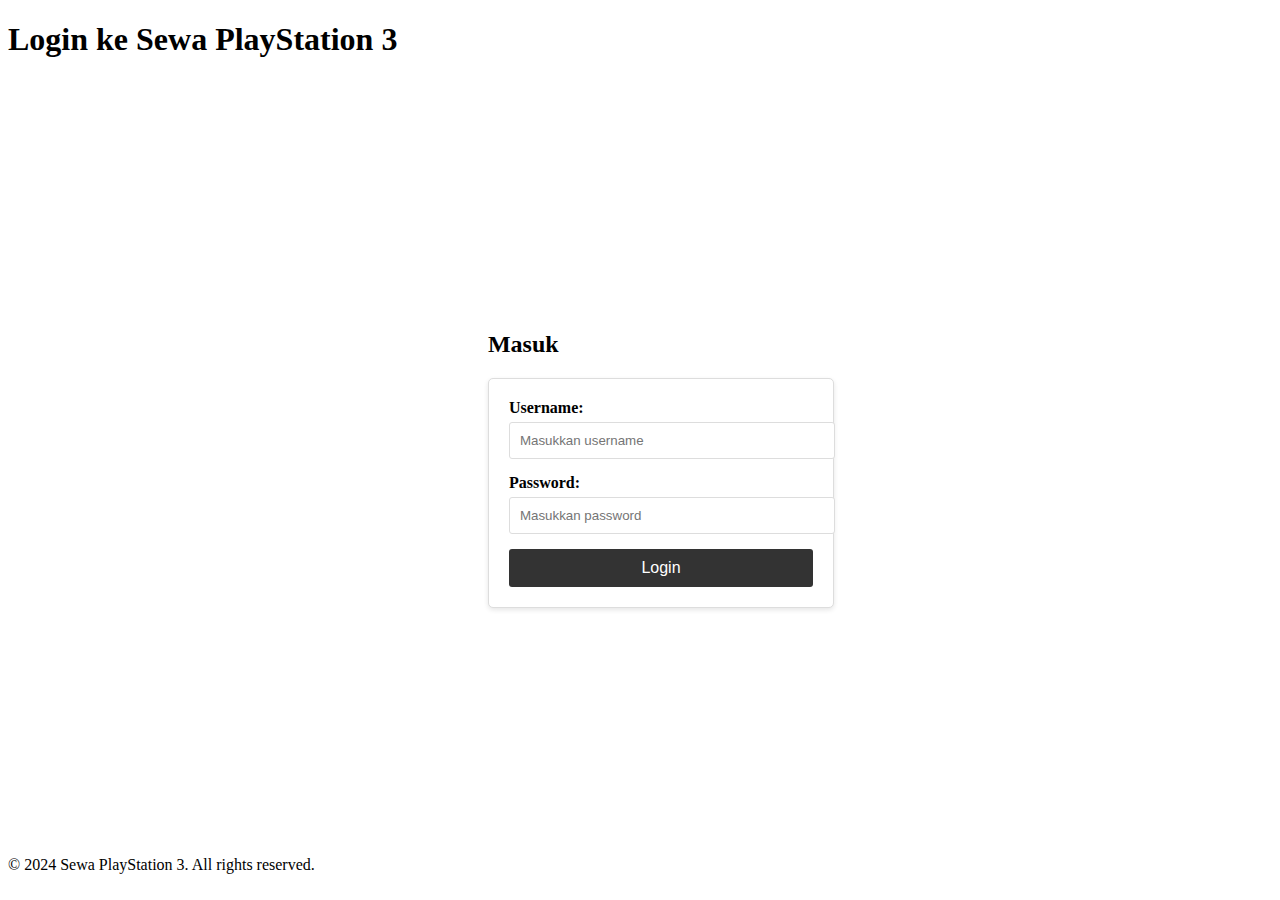
==== halaman_login_beranda/login.html @ 421c68fb "." ====
<!DOCTYPE html>
<html lang="id">
<head>
    <meta charset="UTF-8">
    <meta name="viewport" content="width=device-width, initial-scale=1.0">
    <title>Login - Sewa PlayStation 3</title>
    <link rel="stylesheet" href="styleslogin.css">
</head>
<body>
    <header>
        <h1>Login ke Sewa PlayStation 3</h1>
    </header>
    <main>
        <section id="login">
            <h2>Masuk</h2>
            <form action="index.html" method="GET">
                <label for="username">Username:</label>
                <input type="text" id="username" name="username" placeholder="Masukkan username" required>
                
                <label for="password">Password:</label>
                <input type="password" id="password" name="password" placeholder="Masukkan password" required>
                
                <button type="submit">Login</button>
            </form>
        </section>
    </main>
    <footer>
        <p>&copy; 2024 Sewa PlayStation 3. All rights reserved.</p>
    </footer>
</body>
</html>
---- halaman_login_beranda/styleslogin.css ----
main {
    padding: 20px;
    display: flex;
    justify-content: center;
    align-items: center;
    min-height: 80vh;
}

form {
    background: #fff;
    padding: 20px;
    border: 1px solid #ddd;
    border-radius: 5px;
    box-shadow: 0 2px 5px rgba(0, 0, 0, 0.1);
    max-width: 400px;
    width: 100%;
}

form label {
    display: block;
    margin-bottom: 5px;
    font-weight: bold;
}

form input {
    width: 100%;
    padding: 10px;
    margin-bottom: 15px;
    border: 1px solid #ddd;
    border-radius: 3px;
}

form button {
    width: 100%;
    padding: 10px;
    background: #333;
    color: #fff;
    border: none;
    border-radius: 3px;
    cursor: pointer;
    font-size: 16px;
}

form button:hover {
    background: #444;
}
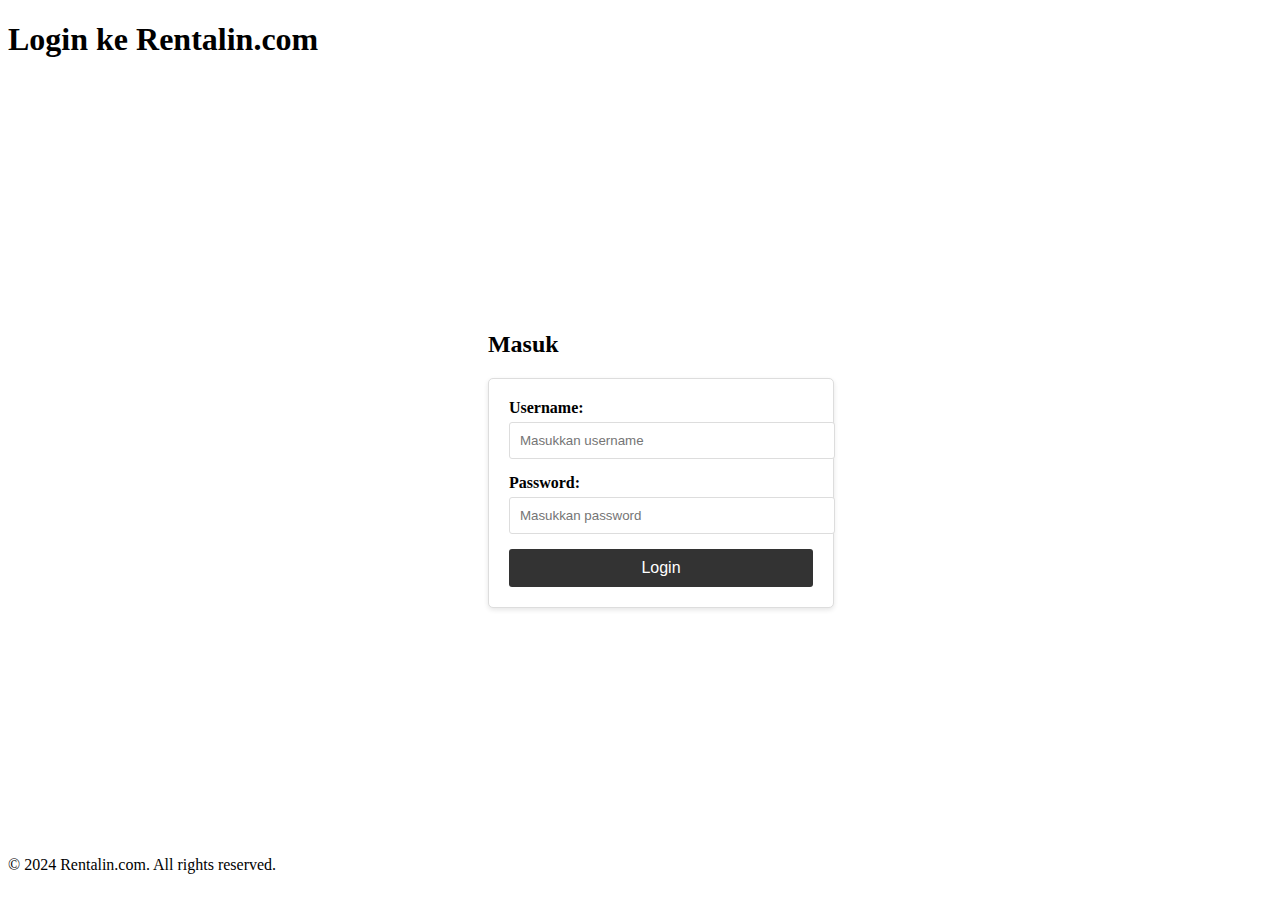
==== commit 940c1b96: "." ====
--- a/halaman_login_beranda/login.html
+++ b/halaman_login_beranda/login.html
@@ -3,17 +3,17 @@
 <head>
     <meta charset="UTF-8">
     <meta name="viewport" content="width=device-width, initial-scale=1.0">
-    <title>Login - Sewa PlayStation 3</title>
+    <title>Login - Rentalin.com</title>
     <link rel="stylesheet" href="styleslogin.css">
 </head>
 <body>
     <header>
-        <h1>Login ke Sewa PlayStation 3</h1>
+        <h1>Login ke Rentalin.com </h1>
     </header>
     <main>
         <section id="login">
             <h2>Masuk</h2>
-            <form action="index.html" method="GET">
+            <form action="beranda.html" method="GET">
                 <label for="username">Username:</label>
                 <input type="text" id="username" name="username" placeholder="Masukkan username" required>
                 
@@ -25,7 +25,7 @@
         </section>
     </main>
     <footer>
-        <p>&copy; 2024 Sewa PlayStation 3. All rights reserved.</p>
+        <p>&copy; 2024 Rentalin.com. All rights reserved.</p>
     </footer>
 </body>
 </html>
